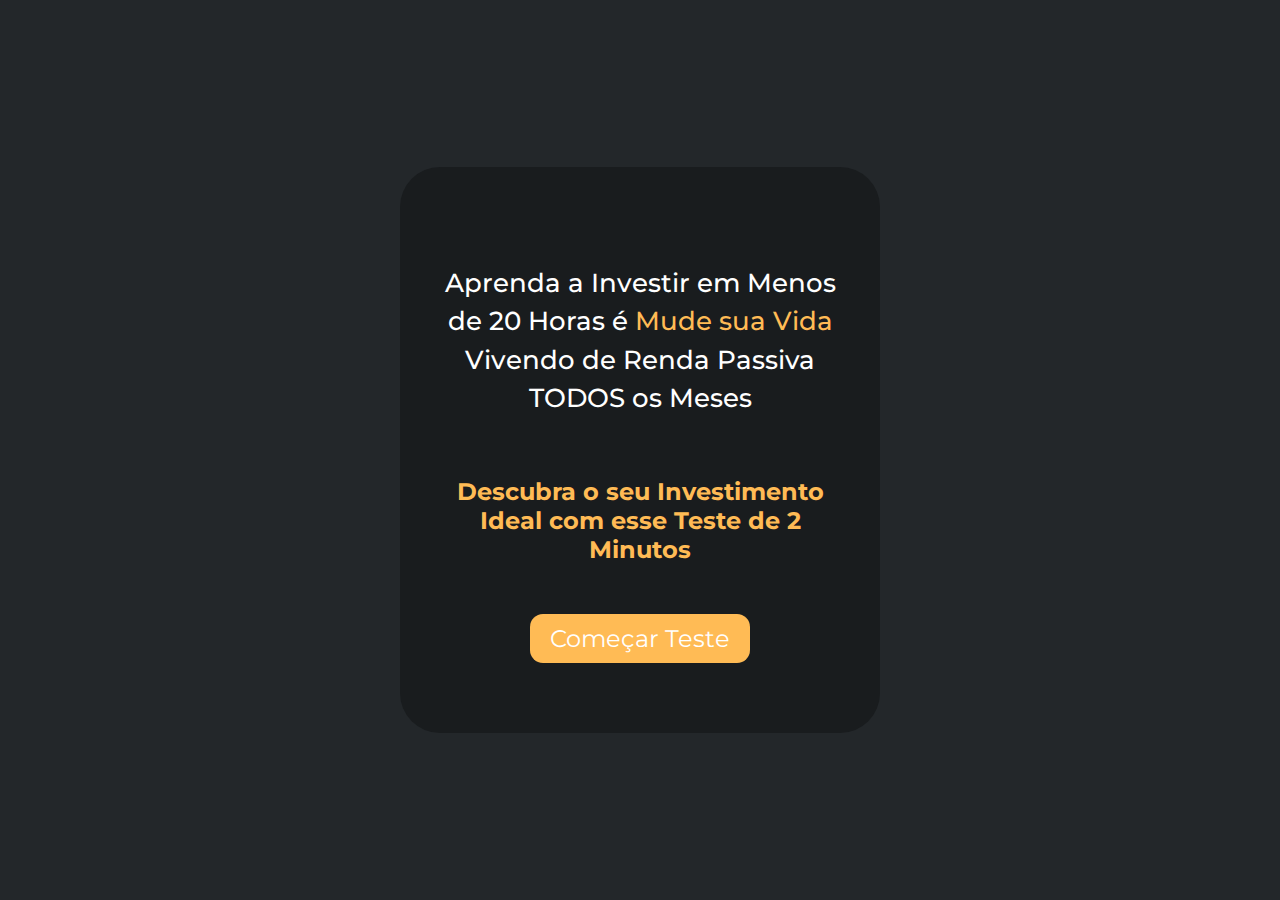
==== public/index.html @ a38a915b "first commit" ====
<!DOCTYPE html>
<html lang="en">
<head>
    <meta charset="UTF-8">
    <meta name="viewport" content="width=device-width, initial-scale=1.0">
    <link rel="stylesheet" href="css/style.css">
    <link rel="preconnect" href="https://fonts.googleapis.com">
    <link rel="preconnect" href="https://fonts.gstatic.com" crossorigin>
    <link href="https://fonts.googleapis.com/css2?family=Montserrat:ital,wght@0,100..900;1,100..900&display=swap" rel="stylesheet">
    <link rel="shortcut icon" href="img/favicon.ico" type="image/x-icon">
    <title>Investidor Plus</title>
</head>
<body>
    <div class="iniciar-quiz">
        <div class="iniciar-quiz-container">
            <h1 class="titulo">Aprenda a Investir em Menos
                de 20 Horas é <span class="yellow">Mude sua Vida</span>
                Vivendo de Renda
                Passiva TODOS os Meses</h1>
            <h1 class="subtitulo">Descubra o seu Investimento Ideal com esse Teste de 2 Minutos</h1>
            <a href="pergunta01.html" class="start-button">Começar Teste</a>
        </div>
    </div>
</body>
</html>
---- public/css/style.css ----
body {
    background-color: #23272A;
    font-family: 'Montserrat';
    margin: 0;
    padding: 0;
    box-sizing: border-box;
    display: flex;
    justify-content: center;
    align-items: center;
    height: 100vh;
}

.iniciar-quiz {
    max-width: 400px;
    text-align: center;
    background-color: #191C1E;
    padding: 80px 40px;
    margin: 120px 60px;
    border-radius: 40px;
}

.titulo {
    color: #fff;
    font-weight: 500;
    font-size: 1.6rem;
    line-height: 1.5;
}

.yellow {
    color: #fb5;
}

.subtitulo {
    color: #fb5;
    margin: 60px 0;
    font-size: 1.5rem;
}

.start-button {
    background-color: #fb5;
    text-decoration: none;
    color: #fff;
    padding: 10px 20px;
    border-radius: 13px;
    font-size: 1.5rem;
}

.paragrafo {
    color: #CCCCCC;
    padding-top: 30px;
    padding-bottom: 30px;
}

.options {
    display: flex;
    flex-direction: column;
    gap: 10px;
}

.options a {
    padding: 15px;
    font-size: 1rem;
}

.pergunta {
    padding-bottom: 40px;
    margin: 0;
}

.back {
    position: absolute;
    top: 0;
    left: 0;
    background-color: #fb5;
    color: #fff;
    padding: 10px 20px;
    margin: 20px;
    border-radius: 4px;
}

.pvd-button {
    background-color: #378F01;
    font-weight: bold;
}

@media (max-width: 600px) {
    .iniciar-quiz {
        border-radius: initial;
    }
}
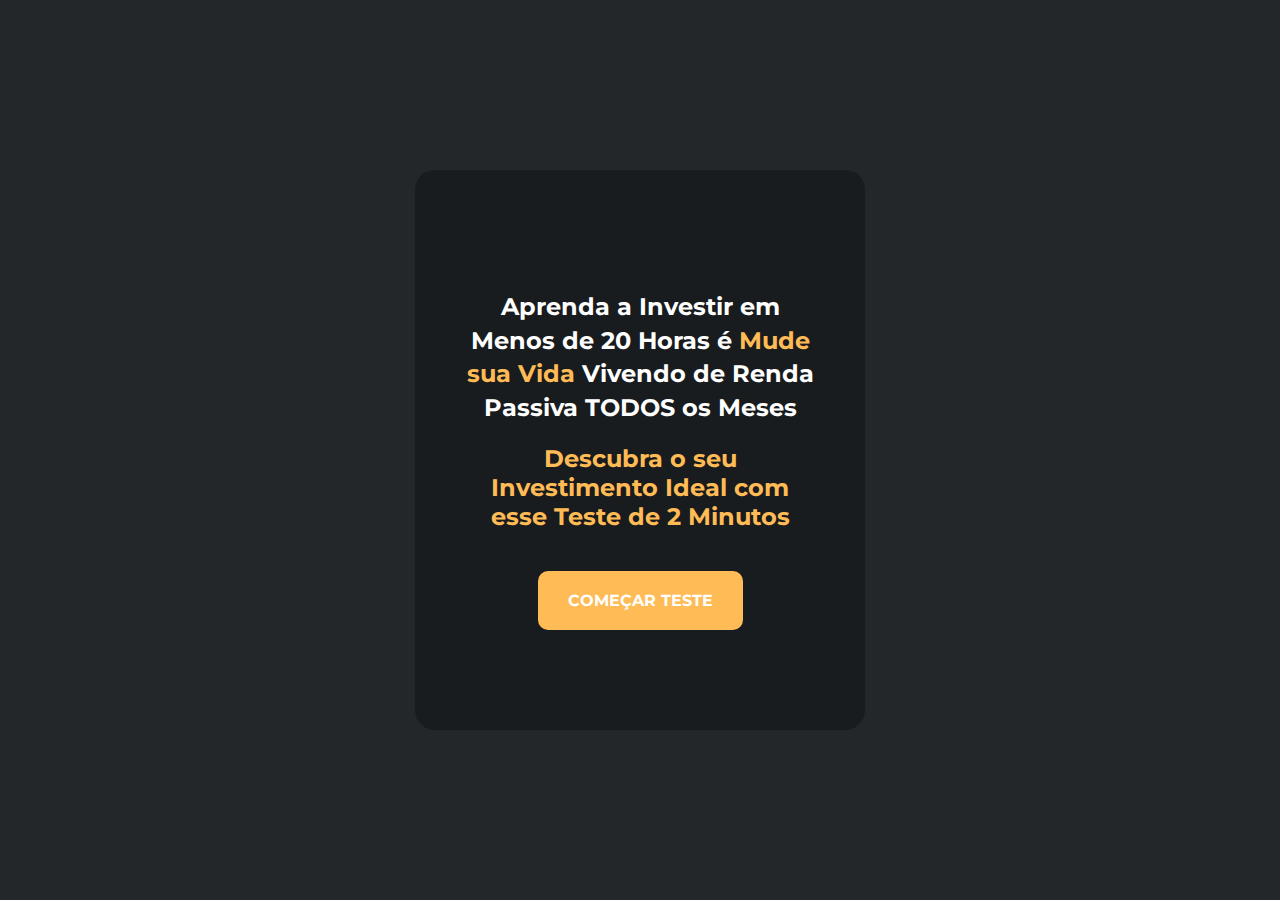
==== commit b1c6c626: "sad" ====
--- a/public/index.html
+++ b/public/index.html
@@ -1,4 +1,4 @@
-<!DOCTYPE html>
+<!DOCTYPE html>                                                                                     
 <html lang="en">
 <head>
     <meta charset="UTF-8">
@@ -11,15 +11,12 @@
     <title>Investidor Plus</title>
 </head>
 <body>
-    <div class="iniciar-quiz">
-        <div class="iniciar-quiz-container">
-            <h1 class="titulo">Aprenda a Investir em Menos
-                de 20 Horas é <span class="yellow">Mude sua Vida</span>
-                Vivendo de Renda
-                Passiva TODOS os Meses</h1>
-            <h1 class="subtitulo">Descubra o seu Investimento Ideal com esse Teste de 2 Minutos</h1>
-            <a href="pergunta01.html" class="start-button">Começar Teste</a>
+    <section class="quiz-start">
+        <div class="quiz-content">
+            <h2 class="titulo">Aprenda a Investir em Menos de 20 Horas é <span class="destaque">Mude  sua Vida</span> Vivendo de Renda Passiva TODOS os Meses</h2>
+            <h2 class="subtitulo">Descubra o seu Investimento Ideal com esse Teste de 2 Minutos</h2>
+            <a href="#" class="btn">Começar Teste</a>
         </div>
-    </div>
+    </section>
 </body>
 </html>--- a/public/css/style.css
+++ b/public/css/style.css
@@ -1,90 +1,65 @@
 body {
-    background-color: #23272A;
-    font-family: 'Montserrat';
     margin: 0;
     padding: 0;
+    font-family: 'Montserrat';
+    background-color: #23272A;
     box-sizing: border-box;
+}
+
+.quiz-start {
     display: flex;
     justify-content: center;
     align-items: center;
     height: 100vh;
 }
 
-.iniciar-quiz {
-    max-width: 400px;
+.quiz-content {
+    max-width: 350px;
+    padding: 120px 50px;
     text-align: center;
     background-color: #191C1E;
-    padding: 80px 40px;
-    margin: 120px 60px;
-    border-radius: 40px;
+    border-radius: 20px;
+}
+
+.destaque {
+    color: #fb5;
 }
 
 .titulo {
     color: #fff;
-    font-weight: 500;
-    font-size: 1.6rem;
-    line-height: 1.5;
-}
-
-.yellow {
-    color: #fb5;
+    margin: 0;
+    line-height: 1.4;
 }
 
 .subtitulo {
     color: #fb5;
-    margin: 60px 0;
-    font-size: 1.5rem;
+    padding-bottom: 40px;
 }
 
-.start-button {
-    background-color: #fb5;
+.btn {
     text-decoration: none;
     color: #fff;
-    padding: 10px 20px;
-    border-radius: 13px;
-    font-size: 1.5rem;
-}
-
-.paragrafo {
-    color: #CCCCCC;
-    padding-top: 30px;
-    padding-bottom: 30px;
-}
-
-.options {
-    display: flex;
-    flex-direction: column;
-    gap: 10px;
-}
-
-.options a {
-    padding: 15px;
-    font-size: 1rem;
-}
-
-.pergunta {
-    padding-bottom: 40px;
-    margin: 0;
-}
-
-.back {
-    position: absolute;
-    top: 0;
-    left: 0;
     background-color: #fb5;
-    color: #fff;
-    padding: 10px 20px;
-    margin: 20px;
-    border-radius: 4px;
-}
-
-.pvd-button {
-    background-color: #378F01;
+    border-radius: 10px;
+    padding: 20px 30px;
     font-weight: bold;
+    text-transform: uppercase;
 }
 
 @media (max-width: 600px) {
-    .iniciar-quiz {
-        border-radius: initial;
+    body {
+        background-color: #191C1E;
+    }
+    .titulo {
+        font-size: 1.2rem;
+    }
+    .subtitulo {
+        font-size: 1.1rem;
+    }
+    .btn {
+        padding: 10px 20xp;
+    }
+    .quiz-content {
+        max-width: 300px;
     }
 }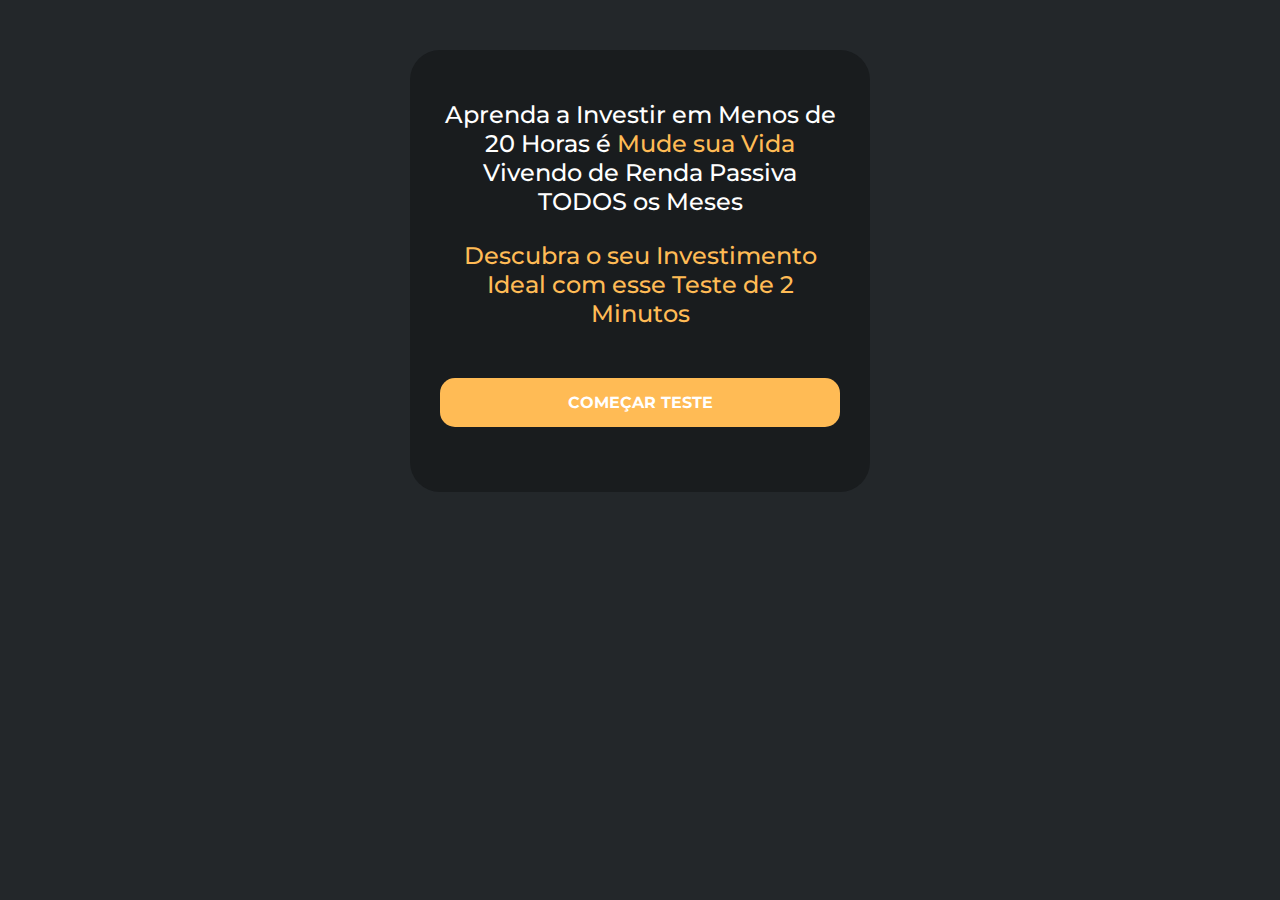
==== commit c072b991: "First commit" ====
--- a/public/index.html
+++ b/public/index.html
@@ -1,5 +1,5 @@
 <!DOCTYPE html>                                                                                     
-<html lang="en">
+<html lang="pt-br">
 <head>
     <meta charset="UTF-8">
     <meta name="viewport" content="width=device-width, initial-scale=1.0">
@@ -15,7 +15,7 @@
         <div class="quiz-content">
             <h2 class="titulo">Aprenda a Investir em Menos de 20 Horas é <span class="destaque">Mude  sua Vida</span> Vivendo de Renda Passiva TODOS os Meses</h2>
             <h2 class="subtitulo">Descubra o seu Investimento Ideal com esse Teste de 2 Minutos</h2>
-            <a href="#" class="btn">Começar Teste</a>
+            <a href="pergunta01.html" class="btn">Começar Teste</a>
         </div>
     </section>
 </body>
--- a/public/css/style.css
+++ b/public/css/style.css
@@ -1,54 +1,86 @@
-body {
+body,h1,h2,h3,p {
     margin: 0;
     padding: 0;
-    font-family: 'Montserrat';
-    background-color: #23272A;
     box-sizing: border-box;
 }
 
-.quiz-start {
+body {
+    background-color: #23272A;
+    font-family: 'Montserrat';
     display: flex;
     justify-content: center;
-    align-items: center;
-    height: 100vh;
+}
+
+.quiz-start {
+    background-color: #191C1E;
+    display: flex;
+    border-radius: 30px;
+    padding: 30px;
+    max-width: 400px;
+    margin-top: 50px;
 }
 
 .quiz-content {
-    max-width: 350px;
-    padding: 120px 50px;
+    display: flex;
+    flex-direction: column;
     text-align: center;
-    background-color: #191C1E;
-    border-radius: 20px;
+    padding: 20px 0;
+}
+
+.titulo {
+    color: #fff;
+    font-weight: 500;
+    margin-bottom: 15px;
+}
+
+.subtitulo {
+    color: #fb5;
+    font-weight: 500;
+    margin-top: 10px;
+    margin-bottom: 50px;
 }
 
 .destaque {
     color: #fb5;
 }
 
-.titulo {
-    color: #fff;
-    margin: 0;
-    line-height: 1.4;
-}
-
-.subtitulo {
-    color: #fb5;
-    padding-bottom: 40px;
-}
-
 .btn {
     text-decoration: none;
     color: #fff;
+    text-transform: uppercase;
+    font-weight: bold;
     background-color: #fb5;
-    border-radius: 10px;
-    padding: 20px 30px;
-    font-weight: bold;
-    text-transform: uppercase;
+    border-radius: 15px;
+    padding: 15px 0;
+    margin-bottom: 15px;
+}
+
+.quest {
+    color: #ccc;
+    background-color: #e54;
+    border-radius: 4px;
+    padding: 5px 0;
+    font-weight: 600;
+    margin-bottom: 40px;
+}
+
+.aviso {
+    font-size: 1.1rem;
+    color: #ccc;
+    margin-bottom: 40px;
+}
+
+.last-quest {
+    background-color: #378F01;
+}
+
+.last-btn {
+    background-color: #378F01;
 }
 
 @media (max-width: 600px) {
-    body {
-        background-color: #191C1E;
+    .quiz-start {
+        margin: 20px;
     }
     .titulo {
         font-size: 1.2rem;
@@ -56,10 +88,4 @@
     .subtitulo {
         font-size: 1.1rem;
     }
-    .btn {
-        padding: 10px 20xp;
-    }
-    .quiz-content {
-        max-width: 300px;
-    }
 }